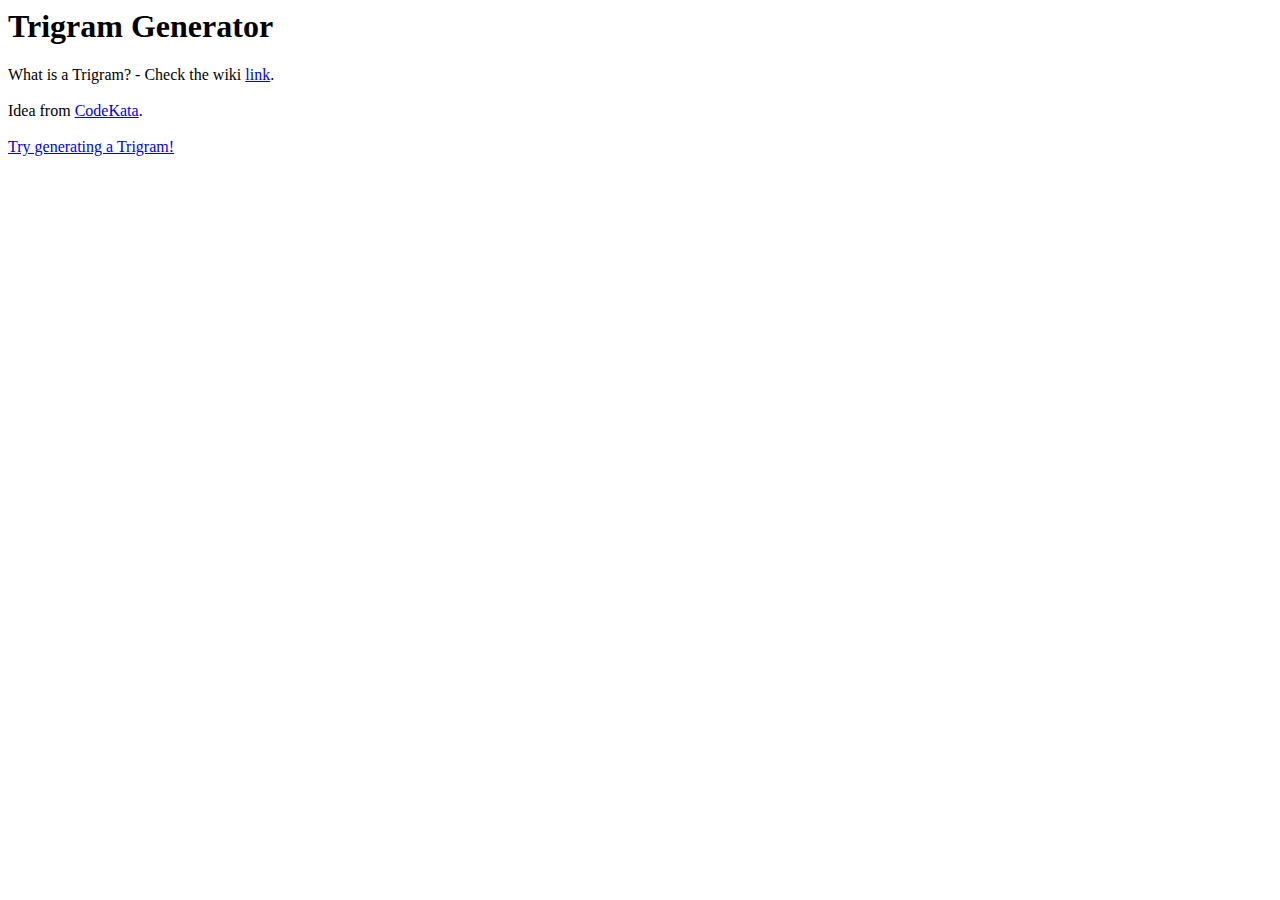
==== TrigramGenerator/war/index.html @ 275a6dcc "First commit" ====
<!DOCTYPE HTML PUBLIC "-//W3C//DTD HTML 4.01 Transitional//EN">
<!-- The HTML 4.01 Transitional DOCTYPE declaration-->
<!-- above set at the top of the file will set     -->
<!-- the browser's rendering engine into           -->
<!-- "Quirks Mode". Replacing this declaration     -->
<!-- with a "Standards Mode" doctype is supported, -->
<!-- but may lead to some differences in layout.   -->

<html>
	<head>
		<meta http-equiv="content-type" content="text/html; charset=UTF-8">
		<title>Trigram Generator</title>
	</head>
	<body>
		<h1>Trigram Generator</h1>
		What is a Trigram? - Check the wiki	<a href="http://en.wikipedia.org/wiki/Trigram" target="_new">link</a>. <br/><br/> 
		Idea from <a href="http://codekata.pragprog.com/2007/01/kata_fourteen_t.html" target="_new">CodeKata</a>. <br/><br/>
		<a href="trigramgenerator">Try generating a Trigram!</a>
	</body>
</html>
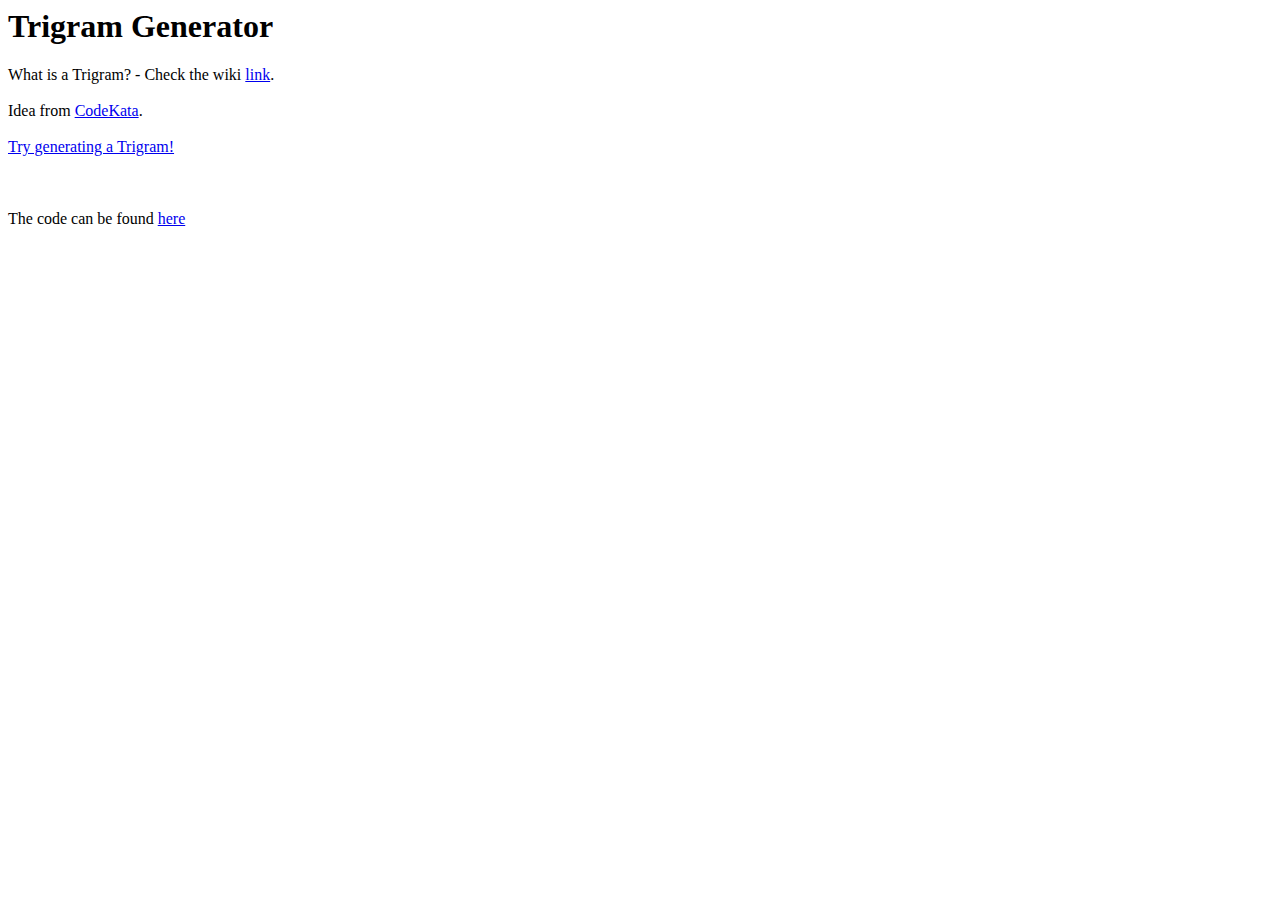
==== commit dc0cac7a: "Added git link" ====
--- a/TrigramGenerator/war/index.html
+++ b/TrigramGenerator/war/index.html
@@ -15,6 +15,8 @@
 		<h1>Trigram Generator</h1>
 		What is a Trigram? - Check the wiki	<a href="http://en.wikipedia.org/wiki/Trigram" target="_new">link</a>. <br/><br/> 
 		Idea from <a href="http://codekata.pragprog.com/2007/01/kata_fourteen_t.html" target="_new">CodeKata</a>. <br/><br/>
-		<a href="trigramgenerator">Try generating a Trigram!</a>
+		<a href="trigramgenerator">Try generating a Trigram!</a><br/><br/><br/><br/>
+		
+		The code can be found <a href="https://github.com/AnandGurumurthi/TrigramGenerator" target="_new">here</a> 
 	</body>
 </html>
